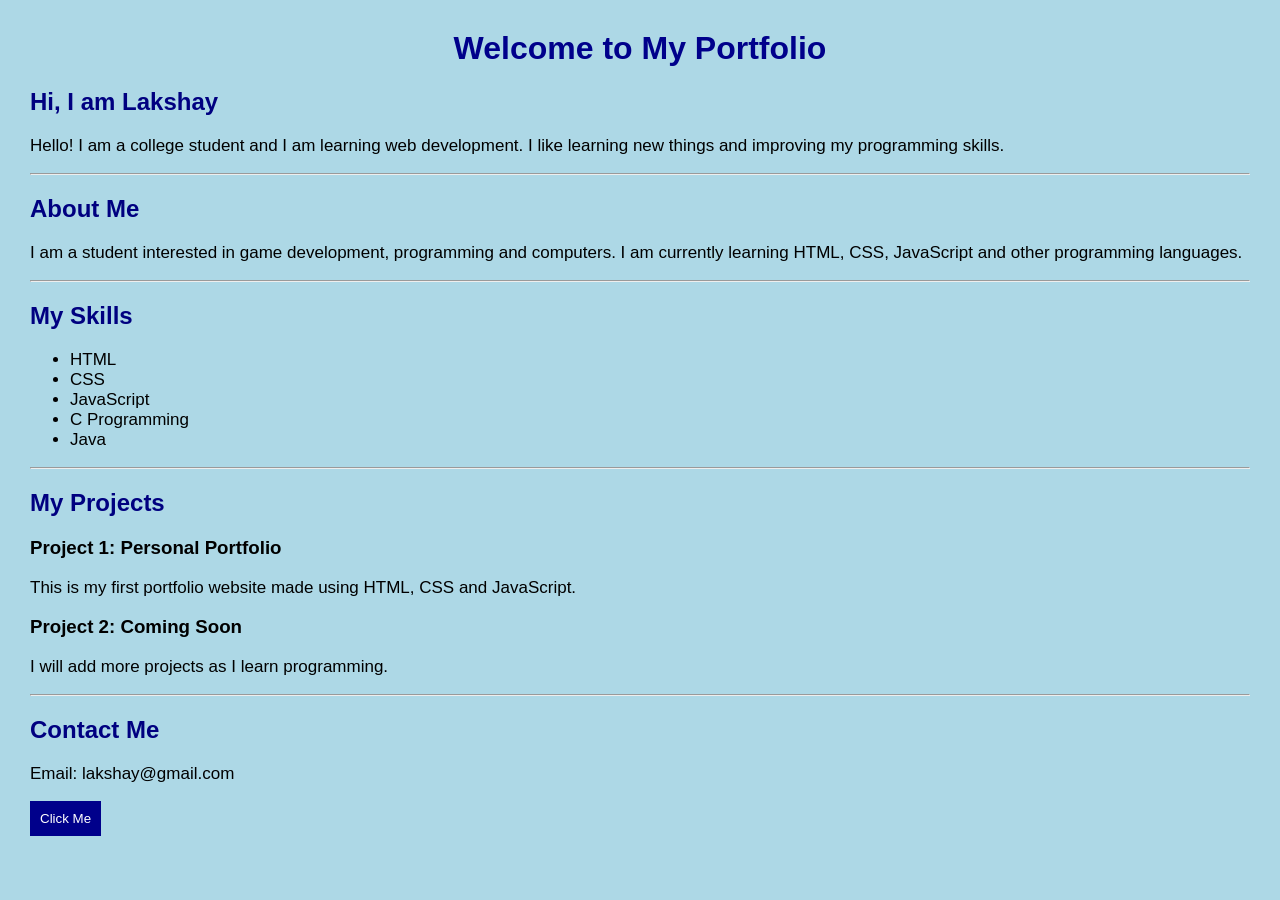
==== Github Practical test/index.html @ 6a682191 "Create basic portfolio website" ====
<!DOCTYPE html>
<html>
<head>
    <title>My Portfolio</title>
    <link rel="stylesheet" href="style.css">
</head>

<body>

    <h1>Welcome to My Portfolio</h1>

    <h2>Hi, I am Lakshay</h2>

    <p>Hello! I am a college student and I am learning
    web development. I like learning new things and
    improving my programming skills.</p>

    <hr>

    <h2>About Me</h2>

    <p>I am a student interested in game development,
    programming and computers. I am currently learning
    HTML, CSS, JavaScript and other programming languages.</p>

    <hr>

    <h2>My Skills</h2>

    <ul>
        <li>HTML</li>
        <li>CSS</li>
        <li>JavaScript</li>
        <li>C Programming</li>
        <li>Java</li>
    </ul>

    <hr>

    <h2>My Projects</h2>

    <h3>Project 1: Personal Portfolio</h3>
    <p>This is my first portfolio website made using
    HTML, CSS and JavaScript.</p>

    <h3>Project 2: Coming Soon</h3>
    <p>I will add more projects as I learn programming.</p>

    <hr>

    <h2>Contact Me</h2>

    <p>Email: lakshay@gmail.com</p>

    <button onclick="showMessage()">Click Me</button>

    <p id="message"></p>

    <script src="script.js"></script>

</body>
</html>
---- Github Practical test/style.css ----
body {
    background-color: lightblue;
    font-family: Arial;
    margin: 30px;
}

h1 {
    color: darkblue;
    text-align: center;
}

h2 {
    color: navy;
}

p {
    font-size: 17px;
}

ul {
    font-size: 17px;
}

button {
    background-color: darkblue;
    color: white;
    padding: 10px;
    border: none;
    cursor: pointer;
}

button:hover {
    background-color: blue;
}
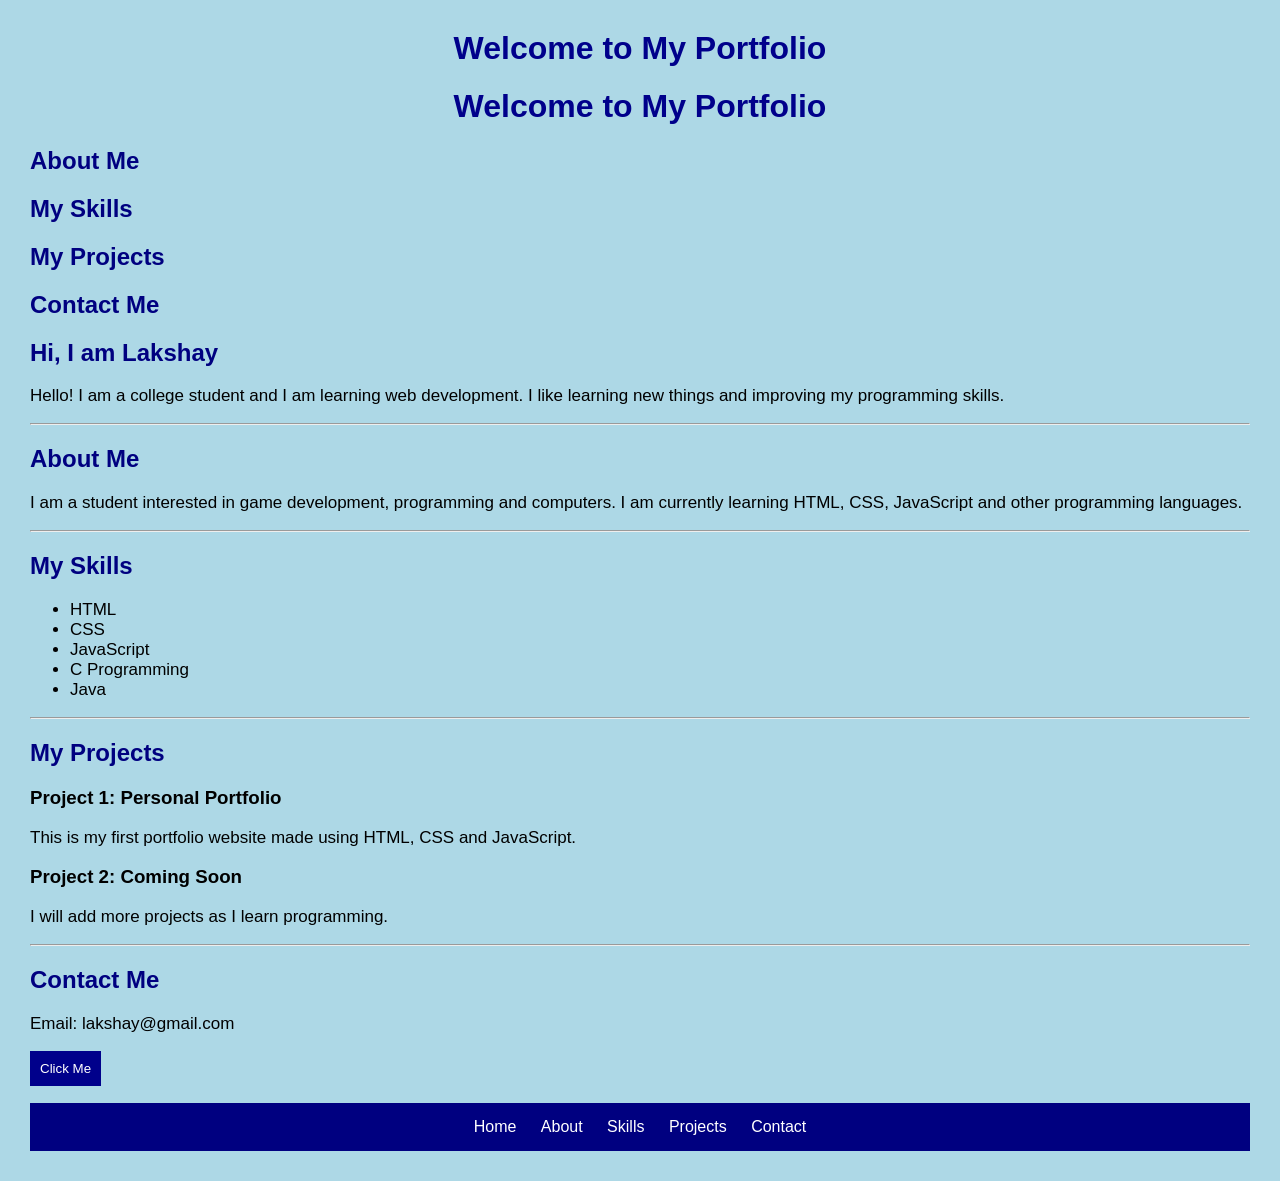
==== commit b9db0a82: "Add navigation bar" ====
--- a/Github Practical test/index.html
+++ b/Github Practical test/index.html
@@ -9,6 +9,16 @@
 <body>
 
     <h1>Welcome to My Portfolio</h1>
+
+    <h1 id="home">Welcome to My Portfolio</h1>
+
+<h2 id="about">About Me</h2>
+
+<h2 id="skills">My Skills</h2>
+
+<h2 id="projects">My Projects</h2>
+
+<h2 id="contact">Contact Me</h2>
 
     <h2>Hi, I am Lakshay</h2>
 
@@ -57,6 +67,16 @@
 
     <p id="message"></p>
 
+
+<nav>
+    <a href="#home">Home</a>
+    <a href="#about">About</a>
+    <a href="#skills">Skills</a>
+    <a href="#projects">Projects</a>
+    <a href="#contact">Contact</a>
+</nav>
+
+
     <script src="script.js"></script>
 
 </body>
--- a/Github Practical test/style.css
+++ b/Github Practical test/style.css
@@ -33,3 +33,20 @@
 button:hover {
     background-color: blue;
 }
+
+
+nav {
+    text-align: center;
+    background-color: navy;
+    padding: 15px;
+}
+
+nav a {
+    color: white;
+    text-decoration: none;
+    margin: 10px;
+}
+
+nav a:hover {
+    color: yellow;
+}
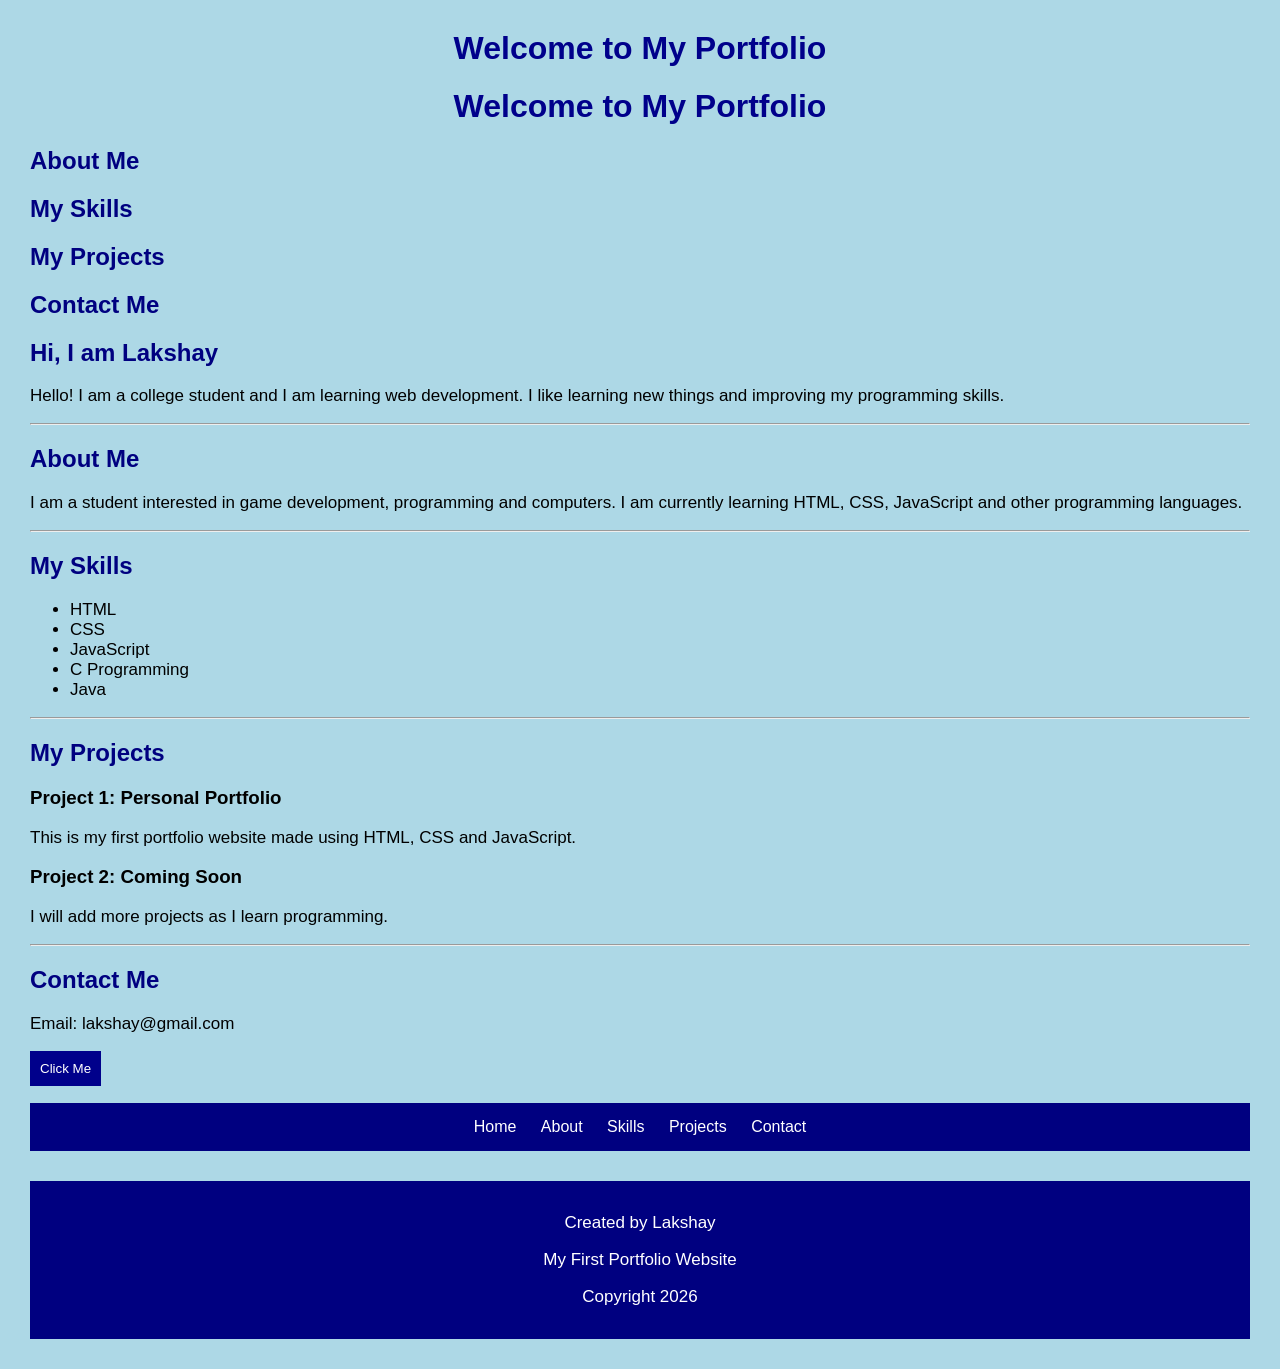
==== commit 4a272ba2: "Add footer to portfolio" ====
--- a/Github Practical test/index.html
+++ b/Github Practical test/index.html
@@ -79,5 +79,13 @@
 
     <script src="script.js"></script>
 
+
+<footer>
+    <p>Created by Lakshay</p>
+    <p>My First Portfolio Website</p>
+    <p>Copyright 2026</p>
+</footer>
+
+
 </body>
 </html>
--- a/Github Practical test/style.css
+++ b/Github Practical test/style.css
@@ -50,3 +50,12 @@
 nav a:hover {
     color: yellow;
 }
+
+
+footer {
+    background-color: navy;
+    color: white;
+    text-align: center;
+    padding: 15px;
+    margin-top: 30px;
+}
